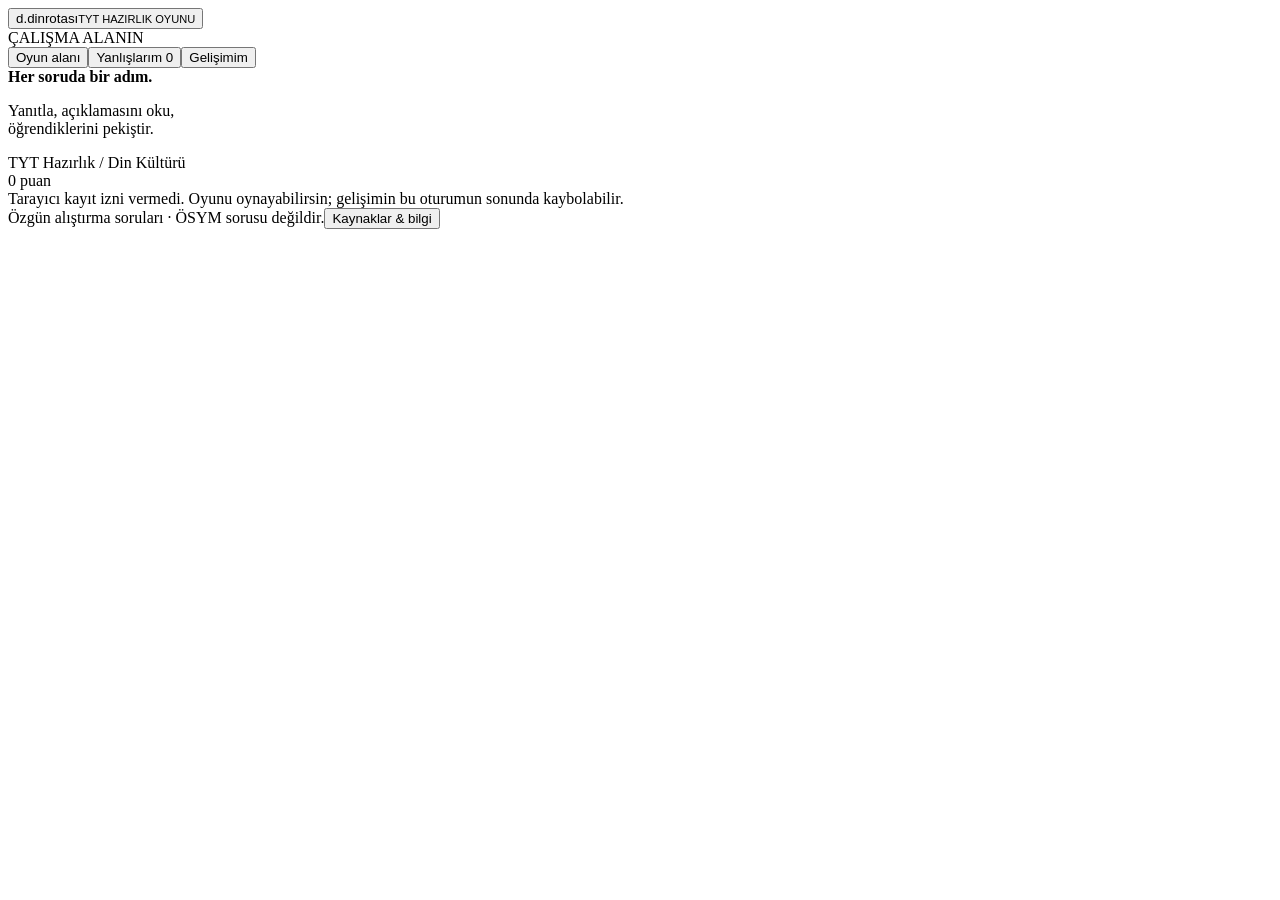
==== template.html @ ae54b336 "Include editable source and GitHub Pages setup guide" ====
<!doctype html>
<html lang="tr"><head><meta charset="utf-8"><meta name="viewport" content="width=device-width, initial-scale=1"><meta name="theme-color" content="#151c2e"><meta name="description" content="TYT Din Kültürü ve Ahlak Bilgisi hazırlığı: 60 açıklamalı soru, konu turları ve yanlışlarını tekrar çözme oyunu."><title>Din Rotası • TYT Hazırlık Oyunu</title><link rel="icon" type="image/svg+xml" href="data:image/svg+xml,%3Csvg xmlns='http://www.w3.org/2000/svg' viewBox='0 0 40 40'%3E%3Crect width='40' height='40' rx='11' fill='%23fb693e'/%3E%3Cpath d='M13 10h7a10 10 0 0 1 0 20h-7z' fill='none' stroke='white' stroke-width='5'/%3E%3C/svg%3E"><style>/*STYLE*/</style></head>
<body><div class="app-shell"><aside class="sidebar"><button class="brand" data-action="home" aria-label="Din Rotası ana sayfa"><span class="brand-mark">d.</span><span><span class="brand-name">din<span>rotası</span></span><small>TYT HAZIRLIK OYUNU</small></span></button><div class="side-label">ÇALIŞMA ALANIN</div><nav class="side-nav" aria-label="Ana menü"><button class="nav-button active" data-action="home" data-nav="home"><span data-icon="grid"></span>Oyun alanı</button><button class="nav-button" data-action="mistakes" data-nav="mistakes"><span data-icon="repeat"></span>Yanlışlarım <span class="badge" id="mistake-count">0</span></button><button class="nav-button" data-action="progress" data-nav="progress"><span data-icon="chart"></span>Gelişimim</button></nav><div class="side-foot"><span data-icon="book"></span><strong>Her soruda bir adım.</strong><p>Yanıtla, açıklamasını oku,<br>öğrendiklerini pekiştir.</p></div></aside><main class="main" id="main"><header class="topbar"><div class="crumb">TYT Hazırlık <span aria-hidden="true"> / </span> <span>Din Kültürü</span></div><div class="top-chip"><span data-icon="spark"></span><span id="total-points">0</span> puan</div></header><div id="storage-notice" class="notice hidden" role="status">Tarayıcı kayıt izni vermedi. Oyunu oynayabilirsin; gelişimin bu oturumun sonunda kaybolabilir.</div><div id="view"></div><footer class="footer"><span>Özgün alıştırma soruları · ÖSYM sorusu değildir.</span><button class="text-button" data-action="sources">Kaynaklar & bilgi</button></footer></main></div><dialog id="info-dialog" aria-labelledby="dialog-title"><div id="dialog-content"></div></dialog><noscript><p>Oyunu açmak için tarayıcında JavaScript’i etkinleştir.</p></noscript><script>/*QUESTIONS*/
/*APP*/</script></body></html>
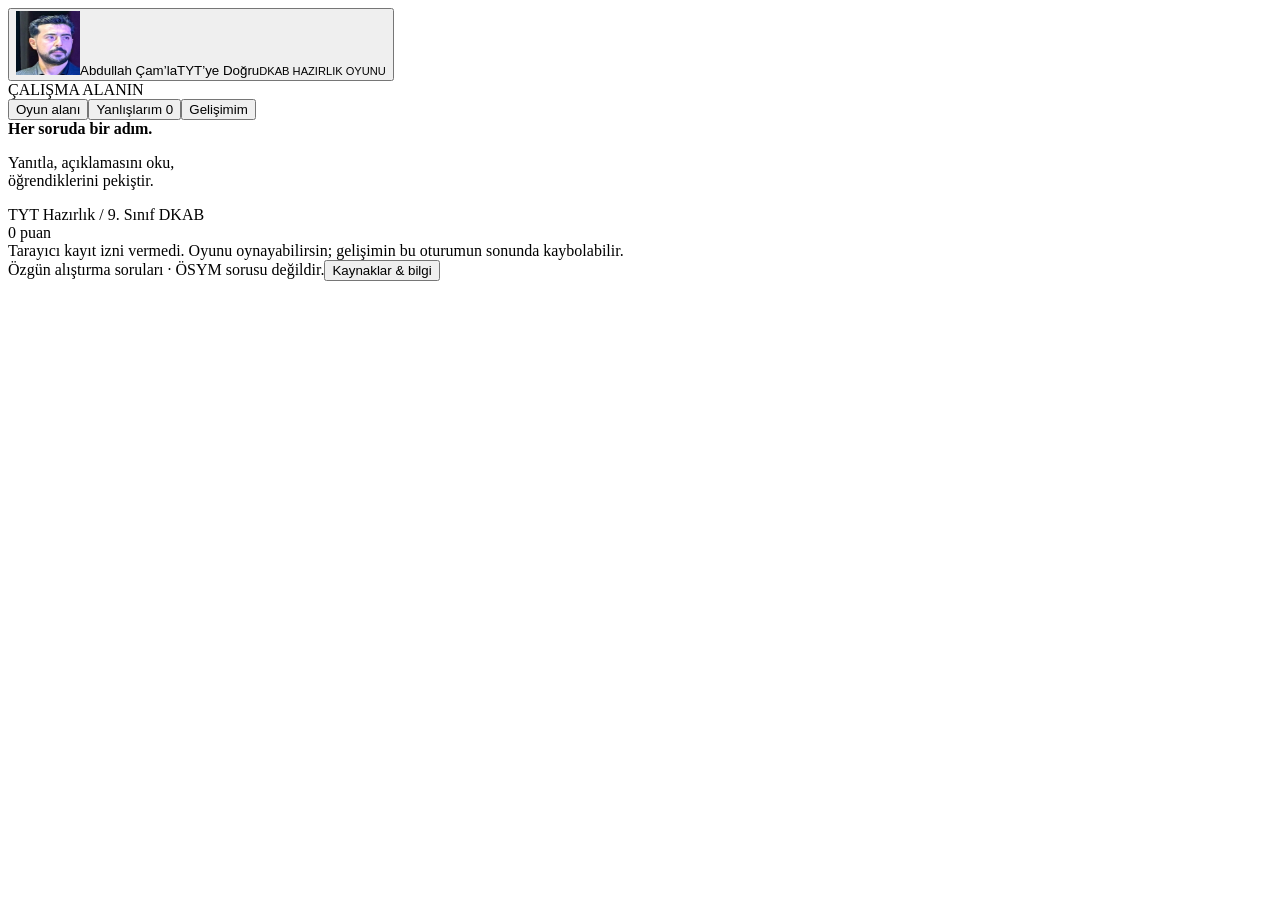
==== commit ac1e8a37: "Abdullah Çam’la TYT’ye Doğru: portrait logo and 200 concept-focused grade 9 questions" ====
--- a/template.html
+++ b/template.html
@@ -1,4 +1,4 @@
 <!doctype html>
-<html lang="tr"><head><meta charset="utf-8"><meta name="viewport" content="width=device-width, initial-scale=1"><meta name="theme-color" content="#151c2e"><meta name="description" content="TYT Din Kültürü ve Ahlak Bilgisi hazırlığı: 60 açıklamalı soru, konu turları ve yanlışlarını tekrar çözme oyunu."><title>Din Rotası • TYT Hazırlık Oyunu</title><link rel="icon" type="image/svg+xml" href="data:image/svg+xml,%3Csvg xmlns='http://www.w3.org/2000/svg' viewBox='0 0 40 40'%3E%3Crect width='40' height='40' rx='11' fill='%23fb693e'/%3E%3Cpath d='M13 10h7a10 10 0 0 1 0 20h-7z' fill='none' stroke='white' stroke-width='5'/%3E%3C/svg%3E"><style>/*STYLE*/</style></head>
-<body><div class="app-shell"><aside class="sidebar"><button class="brand" data-action="home" aria-label="Din Rotası ana sayfa"><span class="brand-mark">d.</span><span><span class="brand-name">din<span>rotası</span></span><small>TYT HAZIRLIK OYUNU</small></span></button><div class="side-label">ÇALIŞMA ALANIN</div><nav class="side-nav" aria-label="Ana menü"><button class="nav-button active" data-action="home" data-nav="home"><span data-icon="grid"></span>Oyun alanı</button><button class="nav-button" data-action="mistakes" data-nav="mistakes"><span data-icon="repeat"></span>Yanlışlarım <span class="badge" id="mistake-count">0</span></button><button class="nav-button" data-action="progress" data-nav="progress"><span data-icon="chart"></span>Gelişimim</button></nav><div class="side-foot"><span data-icon="book"></span><strong>Her soruda bir adım.</strong><p>Yanıtla, açıklamasını oku,<br>öğrendiklerini pekiştir.</p></div></aside><main class="main" id="main"><header class="topbar"><div class="crumb">TYT Hazırlık <span aria-hidden="true"> / </span> <span>Din Kültürü</span></div><div class="top-chip"><span data-icon="spark"></span><span id="total-points">0</span> puan</div></header><div id="storage-notice" class="notice hidden" role="status">Tarayıcı kayıt izni vermedi. Oyunu oynayabilirsin; gelişimin bu oturumun sonunda kaybolabilir.</div><div id="view"></div><footer class="footer"><span>Özgün alıştırma soruları · ÖSYM sorusu değildir.</span><button class="text-button" data-action="sources">Kaynaklar & bilgi</button></footer></main></div><dialog id="info-dialog" aria-labelledby="dialog-title"><div id="dialog-content"></div></dialog><noscript><p>Oyunu açmak için tarayıcında JavaScript’i etkinleştir.</p></noscript><script>/*QUESTIONS*/
+<html lang="tr"><head><meta charset="utf-8"><meta name="viewport" content="width=device-width, initial-scale=1"><meta name="theme-color" content="#151c2e"><meta name="description" content="TYT Din Kültürü ve Ahlak Bilgisi hazırlığı: 9. sınıfın 5 ünitesinde 200 açıklamalı soru, konu turları ve yanlışlarını tekrar çözme oyunu."><title>Abdullah Çam’la TYT’ye Doğru • DKAB Oyunu</title><link rel="icon" type="image/png" href="assets/abdullah-cam.png"><style>/*STYLE*/</style></head>
+<body><div class="app-shell"><aside class="sidebar"><button class="brand" data-action="home" aria-label="Abdullah Çam’la TYT’ye Doğru ana sayfa"><img class="brand-portrait" src="assets/abdullah-cam.png" alt="Abdullah Çam" width="64" height="64"><span class="brand-copy"><span class="brand-name">Abdullah Çam’la<span>TYT’ye Doğru</span></span><small>DKAB HAZIRLIK OYUNU</small></span></button><div class="side-label">ÇALIŞMA ALANIN</div><nav class="side-nav" aria-label="Ana menü"><button class="nav-button active" data-action="home" data-nav="home"><span data-icon="grid"></span>Oyun alanı</button><button class="nav-button" data-action="mistakes" data-nav="mistakes"><span data-icon="repeat"></span>Yanlışlarım <span class="badge" id="mistake-count">0</span></button><button class="nav-button" data-action="progress" data-nav="progress"><span data-icon="chart"></span>Gelişimim</button></nav><div class="side-foot"><span data-icon="book"></span><strong>Her soruda bir adım.</strong><p>Yanıtla, açıklamasını oku,<br>öğrendiklerini pekiştir.</p></div></aside><main class="main" id="main"><header class="topbar"><div class="crumb">TYT Hazırlık <span aria-hidden="true"> / </span> <span>9. Sınıf DKAB</span></div><div class="top-chip"><span data-icon="spark"></span><span id="total-points">0</span> puan</div></header><div id="storage-notice" class="notice hidden" role="status">Tarayıcı kayıt izni vermedi. Oyunu oynayabilirsin; gelişimin bu oturumun sonunda kaybolabilir.</div><div id="view"></div><footer class="footer"><span>Özgün alıştırma soruları · ÖSYM sorusu değildir.</span><button class="text-button" data-action="sources">Kaynaklar & bilgi</button></footer></main></div><dialog id="info-dialog" aria-labelledby="dialog-title"><div id="dialog-content"></div></dialog><noscript><p>Oyunu açmak için tarayıcında JavaScript’i etkinleştir.</p></noscript><script>/*QUESTIONS*/
 /*APP*/</script></body></html>
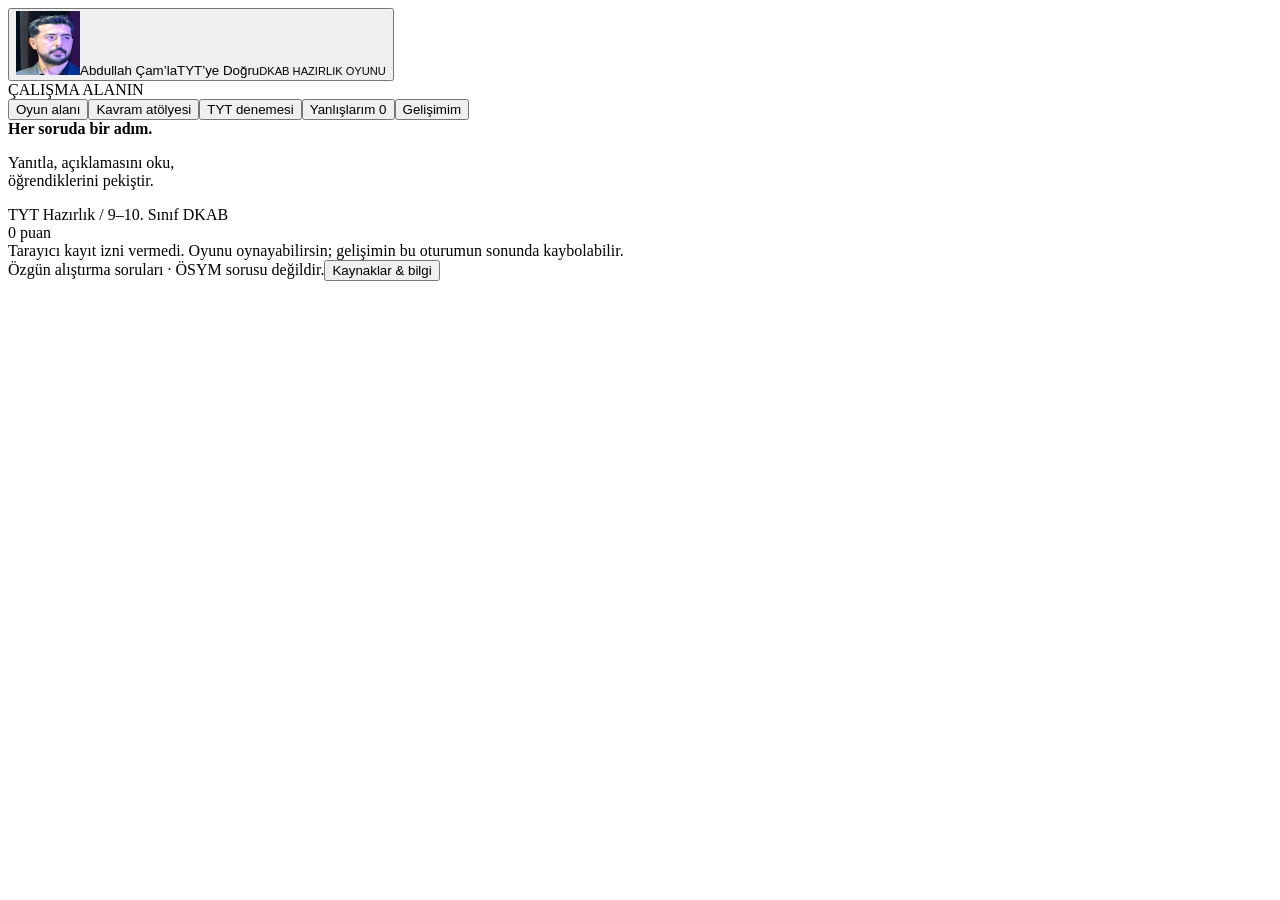
==== commit 829fe653: "Expand DKAB practice: 283 concepts, grade 10, 590 questions and TYT mini exams" ====
--- a/template.html
+++ b/template.html
@@ -1,4 +1,4 @@
 <!doctype html>
-<html lang="tr"><head><meta charset="utf-8"><meta name="viewport" content="width=device-width, initial-scale=1"><meta name="theme-color" content="#151c2e"><meta name="description" content="TYT Din Kültürü ve Ahlak Bilgisi hazırlığı: 9. sınıfın 5 ünitesinde 200 açıklamalı soru, konu turları ve yanlışlarını tekrar çözme oyunu."><title>Abdullah Çam’la TYT’ye Doğru • DKAB Oyunu</title><link rel="icon" type="image/png" href="assets/abdullah-cam.png"><style>/*STYLE*/</style></head>
-<body><div class="app-shell"><aside class="sidebar"><button class="brand" data-action="home" aria-label="Abdullah Çam’la TYT’ye Doğru ana sayfa"><img class="brand-portrait" src="assets/abdullah-cam.png" alt="Abdullah Çam" width="64" height="64"><span class="brand-copy"><span class="brand-name">Abdullah Çam’la<span>TYT’ye Doğru</span></span><small>DKAB HAZIRLIK OYUNU</small></span></button><div class="side-label">ÇALIŞMA ALANIN</div><nav class="side-nav" aria-label="Ana menü"><button class="nav-button active" data-action="home" data-nav="home"><span data-icon="grid"></span>Oyun alanı</button><button class="nav-button" data-action="mistakes" data-nav="mistakes"><span data-icon="repeat"></span>Yanlışlarım <span class="badge" id="mistake-count">0</span></button><button class="nav-button" data-action="progress" data-nav="progress"><span data-icon="chart"></span>Gelişimim</button></nav><div class="side-foot"><span data-icon="book"></span><strong>Her soruda bir adım.</strong><p>Yanıtla, açıklamasını oku,<br>öğrendiklerini pekiştir.</p></div></aside><main class="main" id="main"><header class="topbar"><div class="crumb">TYT Hazırlık <span aria-hidden="true"> / </span> <span>9. Sınıf DKAB</span></div><div class="top-chip"><span data-icon="spark"></span><span id="total-points">0</span> puan</div></header><div id="storage-notice" class="notice hidden" role="status">Tarayıcı kayıt izni vermedi. Oyunu oynayabilirsin; gelişimin bu oturumun sonunda kaybolabilir.</div><div id="view"></div><footer class="footer"><span>Özgün alıştırma soruları · ÖSYM sorusu değildir.</span><button class="text-button" data-action="sources">Kaynaklar & bilgi</button></footer></main></div><dialog id="info-dialog" aria-labelledby="dialog-title"><div id="dialog-content"></div></dialog><noscript><p>Oyunu açmak için tarayıcında JavaScript’i etkinleştir.</p></noscript><script>/*QUESTIONS*/
+<html lang="tr"><head><meta charset="utf-8"><meta name="viewport" content="width=device-width, initial-scale=1"><meta name="theme-color" content="#151c2e"><meta name="description" content="TYT Din Kültürü ve Ahlak Bilgisi hazırlığı: 9–10. sınıf açıklamalı sorular, kavram eşleştirme, TYT DKAB denemeleri ve yanlışlarım turu."><title>Abdullah Çam’la TYT’ye Doğru • DKAB Oyunu</title><link rel="icon" type="image/png" href="assets/abdullah-cam.png"><style>/*STYLE*/</style></head>
+<body><div class="app-shell"><aside class="sidebar"><button class="brand" data-action="home" aria-label="Abdullah Çam’la TYT’ye Doğru ana sayfa"><img class="brand-portrait" src="assets/abdullah-cam.png" alt="Abdullah Çam" width="64" height="64"><span class="brand-copy"><span class="brand-name">Abdullah Çam’la<span>TYT’ye Doğru</span></span><small>DKAB HAZIRLIK OYUNU</small></span></button><div class="side-label">ÇALIŞMA ALANIN</div><nav class="side-nav" aria-label="Ana menü"><button class="nav-button active" data-action="home" data-nav="home"><span data-icon="grid"></span>Oyun alanı</button><button class="nav-button" data-action="concepts" data-nav="concepts"><span data-icon="book"></span>Kavram atölyesi</button><button class="nav-button" data-action="exam" data-nav="exam"><span data-icon="target"></span>TYT denemesi</button><button class="nav-button" data-action="mistakes" data-nav="mistakes"><span data-icon="repeat"></span>Yanlışlarım <span class="badge" id="mistake-count">0</span></button><button class="nav-button" data-action="progress" data-nav="progress"><span data-icon="chart"></span>Gelişimim</button></nav><div class="side-foot"><span data-icon="book"></span><strong>Her soruda bir adım.</strong><p>Yanıtla, açıklamasını oku,<br>öğrendiklerini pekiştir.</p></div></aside><main class="main" id="main"><header class="topbar"><div class="crumb">TYT Hazırlık <span aria-hidden="true"> / </span> <span>9–10. Sınıf DKAB</span></div><div class="top-chip"><span data-icon="spark"></span><span id="total-points">0</span> puan</div></header><div id="storage-notice" class="notice hidden" role="status">Tarayıcı kayıt izni vermedi. Oyunu oynayabilirsin; gelişimin bu oturumun sonunda kaybolabilir.</div><div id="view"></div><footer class="footer"><span>Özgün alıştırma soruları · ÖSYM sorusu değildir.</span><button class="text-button" data-action="sources">Kaynaklar & bilgi</button></footer></main></div><dialog id="info-dialog" aria-labelledby="dialog-title"><div id="dialog-content"></div></dialog><noscript><p>Oyunu açmak için tarayıcında JavaScript’i etkinleştir.</p></noscript><script>/*QUESTIONS*/
 /*APP*/</script></body></html>
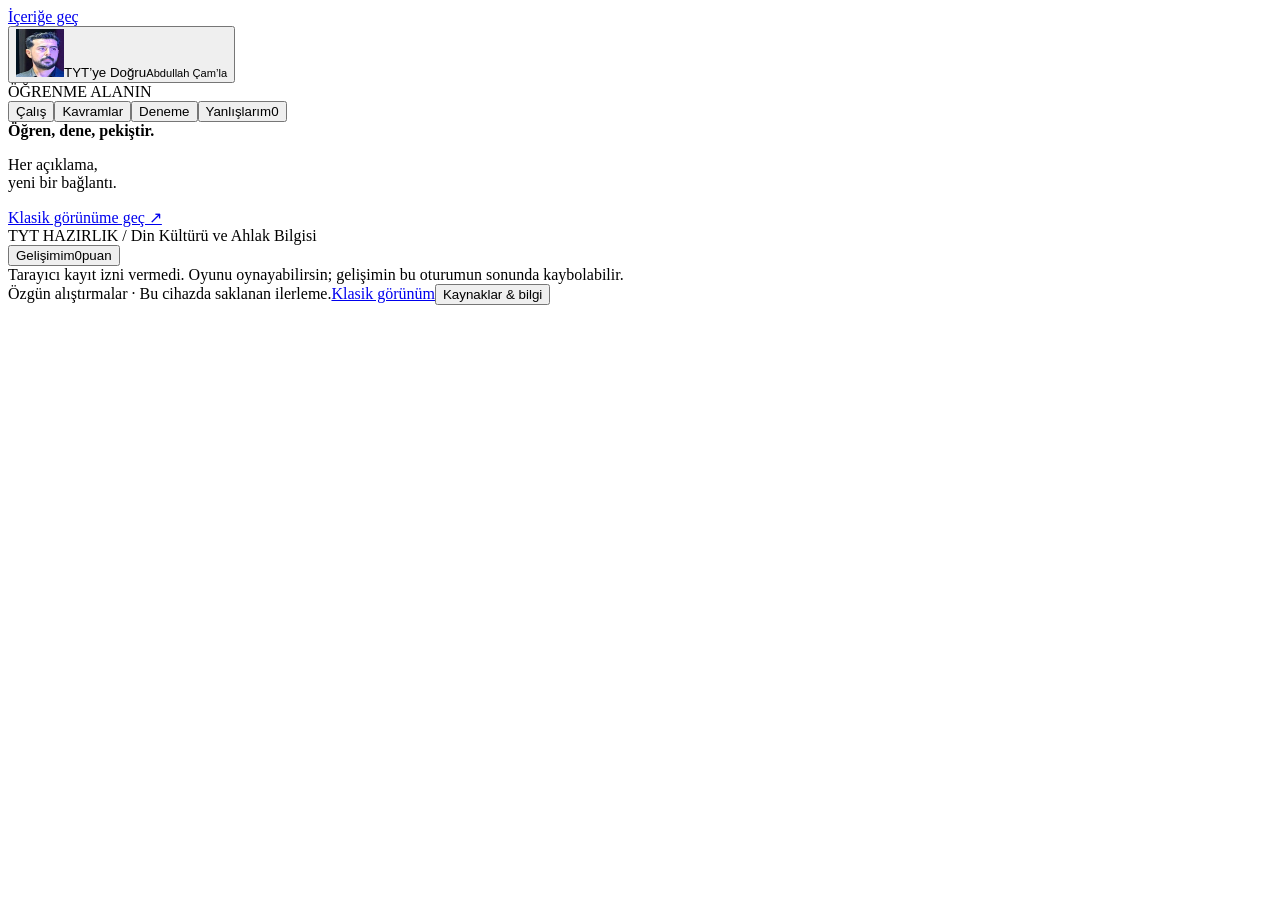
==== commit 110896f3: "Redesign TYT interface with Figma screens and reversible classic view" ====
--- a/template.html
+++ b/template.html
@@ -1,4 +1,5 @@
 <!doctype html>
-<html lang="tr"><head><meta charset="utf-8"><meta name="viewport" content="width=device-width, initial-scale=1"><meta name="theme-color" content="#151c2e"><meta name="description" content="TYT Din Kültürü ve Ahlak Bilgisi hazırlığı: 9–10. sınıf açıklamalı sorular, kavram eşleştirme, TYT DKAB denemeleri ve yanlışlarım turu."><title>Abdullah Çam’la TYT’ye Doğru • DKAB Oyunu</title><link rel="icon" type="image/png" href="assets/abdullah-cam.png"><style>/*STYLE*/</style></head>
-<body><div class="app-shell"><aside class="sidebar"><button class="brand" data-action="home" aria-label="Abdullah Çam’la TYT’ye Doğru ana sayfa"><img class="brand-portrait" src="assets/abdullah-cam.png" alt="Abdullah Çam" width="64" height="64"><span class="brand-copy"><span class="brand-name">Abdullah Çam’la<span>TYT’ye Doğru</span></span><small>DKAB HAZIRLIK OYUNU</small></span></button><div class="side-label">ÇALIŞMA ALANIN</div><nav class="side-nav" aria-label="Ana menü"><button class="nav-button active" data-action="home" data-nav="home"><span data-icon="grid"></span>Oyun alanı</button><button class="nav-button" data-action="concepts" data-nav="concepts"><span data-icon="book"></span>Kavram atölyesi</button><button class="nav-button" data-action="exam" data-nav="exam"><span data-icon="target"></span>TYT denemesi</button><button class="nav-button" data-action="mistakes" data-nav="mistakes"><span data-icon="repeat"></span>Yanlışlarım <span class="badge" id="mistake-count">0</span></button><button class="nav-button" data-action="progress" data-nav="progress"><span data-icon="chart"></span>Gelişimim</button></nav><div class="side-foot"><span data-icon="book"></span><strong>Her soruda bir adım.</strong><p>Yanıtla, açıklamasını oku,<br>öğrendiklerini pekiştir.</p></div></aside><main class="main" id="main"><header class="topbar"><div class="crumb">TYT Hazırlık <span aria-hidden="true"> / </span> <span>9–10. Sınıf DKAB</span></div><div class="top-chip"><span data-icon="spark"></span><span id="total-points">0</span> puan</div></header><div id="storage-notice" class="notice hidden" role="status">Tarayıcı kayıt izni vermedi. Oyunu oynayabilirsin; gelişimin bu oturumun sonunda kaybolabilir.</div><div id="view"></div><footer class="footer"><span>Özgün alıştırma soruları · ÖSYM sorusu değildir.</span><button class="text-button" data-action="sources">Kaynaklar & bilgi</button></footer></main></div><dialog id="info-dialog" aria-labelledby="dialog-title"><div id="dialog-content"></div></dialog><noscript><p>Oyunu açmak için tarayıcında JavaScript’i etkinleştir.</p></noscript><script>/*QUESTIONS*/
+<html lang="tr"><head><meta charset="utf-8"><meta name="viewport" content="width=device-width, initial-scale=1"><meta name="theme-color" content="#151c2e"><meta name="description" content="TYT Din Kültürü ve Ahlak Bilgisi hazırlığı: 9–10. sınıf açıklamalı sorular, kavram eşleştirme, TYT DKAB denemeleri ve yanlışlarım turu."><title>Abdullah Çam’la TYT’ye Doğru • DKAB Oyunu</title><link rel="icon" type="image/png" href="assets/abdullah-cam.png"><style>/*STYLE*/
+/*STYLEV2*/</style></head>
+<body><a href="#view" class="skip-link">İçeriğe geç</a><div class="app-shell"><aside class="sidebar"><button class="brand" data-action="home" aria-label="Abdullah Çam’la TYT’ye Doğru ana sayfa"><img class="brand-portrait" src="assets/abdullah-cam.png" alt="" width="48" height="48"><span class="brand-copy"><span class="brand-name">TYT’ye Doğru</span><small>Abdullah Çam’la</small></span></button><div class="side-label">ÖĞRENME ALANIN</div><nav class="side-nav" aria-label="Ana menü"><button class="nav-button active" data-action="home" data-nav="home"><span data-icon="grid"></span><span>Çalış</span></button><button class="nav-button" data-action="concepts" data-nav="concepts"><span data-icon="layers"></span><span>Kavramlar</span></button><button class="nav-button" data-action="exam" data-nav="exam"><span data-icon="target"></span><span>Deneme</span></button><button class="nav-button" data-action="mistakes" data-nav="mistakes"><span data-icon="repeat"></span><span>Yanlışlarım</span><span class="badge" id="mistake-count">0</span></button></nav><div class="side-foot"><span data-icon="book"></span><strong>Öğren, dene, pekiştir.</strong><p>Her açıklama,<br>yeni bir bağlantı.</p><a class="classic-link" href="classic.html">Klasik görünüme geç ↗</a></div></aside><main class="main" id="main"><header class="topbar"><div class="crumb">TYT HAZIRLIK <span aria-hidden="true"> / </span><span>Din Kültürü ve Ahlak Bilgisi</span></div><button class="top-chip" data-action="progress" aria-label="Gelişimimi görüntüle"><span data-icon="chart"></span><span>Gelişimim</span><span class="points-divider" aria-hidden="true"></span><span id="total-points">0</span><span>puan</span></button></header><div id="storage-notice" class="notice hidden" role="status">Tarayıcı kayıt izni vermedi. Oyunu oynayabilirsin; gelişimin bu oturumun sonunda kaybolabilir.</div><div id="view" tabindex="-1"></div><footer class="footer"><span>Özgün alıştırmalar · Bu cihazda saklanan ilerleme.</span><a href="classic.html">Klasik görünüm</a><button class="text-button" data-action="sources">Kaynaklar & bilgi</button></footer></main></div><dialog id="info-dialog" aria-labelledby="dialog-title"><div id="dialog-content"></div></dialog><noscript><p>Oyunu açmak için tarayıcında JavaScript’i etkinleştir.</p></noscript><script>/*QUESTIONS*/
 /*APP*/</script></body></html>
